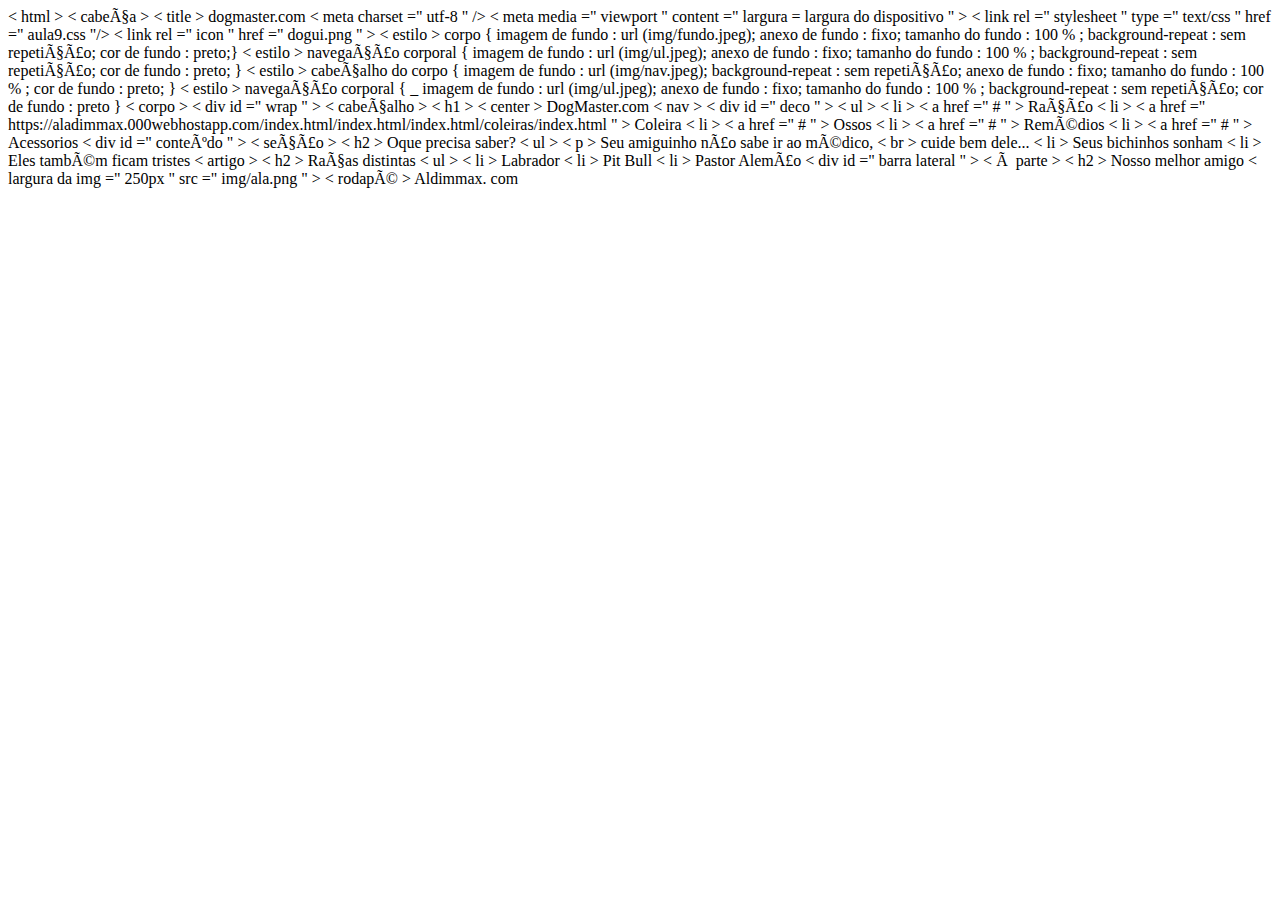
==== aula9.html @ 39adce79 "Add files via upload" ====
<!doctypehtml > 
 
< html >
 < cabeça >
		< title > dogmaster.com </ title >
		< meta  charset =" utf-8 " />
		< meta  media =" viewport " content =" largura = largura do dispositivo " >
		< link  rel =" stylesheet " type =" text/css " href =" aula9.css "/>
		< link  rel =" icon " href =" dogui.png " > 
		< estilo >
		   corpo {
				imagem de fundo :  url (img/fundo.jpeg);
				anexo de fundo : fixo;
				tamanho do fundo :  100 % ;
				background-repeat : sem repetição;
				cor de fundo : preto;}
	    </ estilo >
	    < estilo >
	    	 navegação corporal {
	    		imagem de fundo :  url (img/ul.jpeg);
	    		anexo de fundo : fixo;
	    		tamanho do fundo :  100 % ;
	    		background-repeat : sem repetição;
	    		cor de fundo : preto;

	    	}
	    </ estilo >
	    < estilo >  cabeçalho do corpo  {
	    	imagem de fundo :  url (img/nav.jpeg);
	    	background-repeat : sem repetição;
	    	anexo de fundo : fixo;
	    	tamanho do fundo :  100 % ;
	    	cor de fundo : preto;
	    }
	    </ estilo >
	    < estilo >
	    	 navegação  corporal { _
	    		imagem de fundo :  url (img/ul.jpeg);
	    		anexo de fundo : fixo;
	    		tamanho do fundo :  100 % ;
	    		background-repeat : sem repetição;
	    		cor de fundo : preto

	    	}
	    </ estilo >



	</ cabeça >
	< corpo >

		< div  id =" wrap " >
			< cabeçalho >
				< h1 > < center > DogMaster.com </ center > </ h1 >

			</ cabeçalho >
			< nav > < div  id =" deco " >
				 < ul > 

				 	< li > < a  href =" # " > Ração </ a > </ li >
				 	< li > < a  href =" https://aladimmax.000webhostapp.com/index.html/index.html/index.html/coleiras/index.html " > Coleira </ a > </ li >
				 	< li > < a  href =" # " > Ossos </ a > </ li >
				 	< li > < a  href =" # " > Remédios </ a > </ li >
				 	< li > < a  href =" # " > Acessorios </ a > </ li >
				 </ ul >
				</ div >
			</ nav >
			< div  id =" conteúdo " >
				< seção >
					< h2 > Oque precisa saber? </ h2 >
					< ul >
						< p > Seu amiguinho não sabe ir ao médico, < br > cuide bem dele... </ p >
						< li > Seus bichinhos sonham </ li >
						< li > Eles também ficam tristes </ li >
					</ ul >
				</ seção >
				< artigo >
					< h2 > Raças distintas </ h2 >
					< ul >
						< li > Labrador </ li >
						< li > Pit Bull </ li >
						< li > Pastor Alemão </ li >
					</ ul >
				</ artigo >
		    </ div >
		    < div  id =" barra lateral " >
				< à parte >
					< h2 > Nosso melhor amigo </ h2 >

					< largura da img  =" 250px " src =" img/ala.png " >
				</ ao lado >
		    </ div >
			< rodapé > 
			Aldimmax. com
		</ rodapé >
	   </ div >
	</ corpo >
</ html >
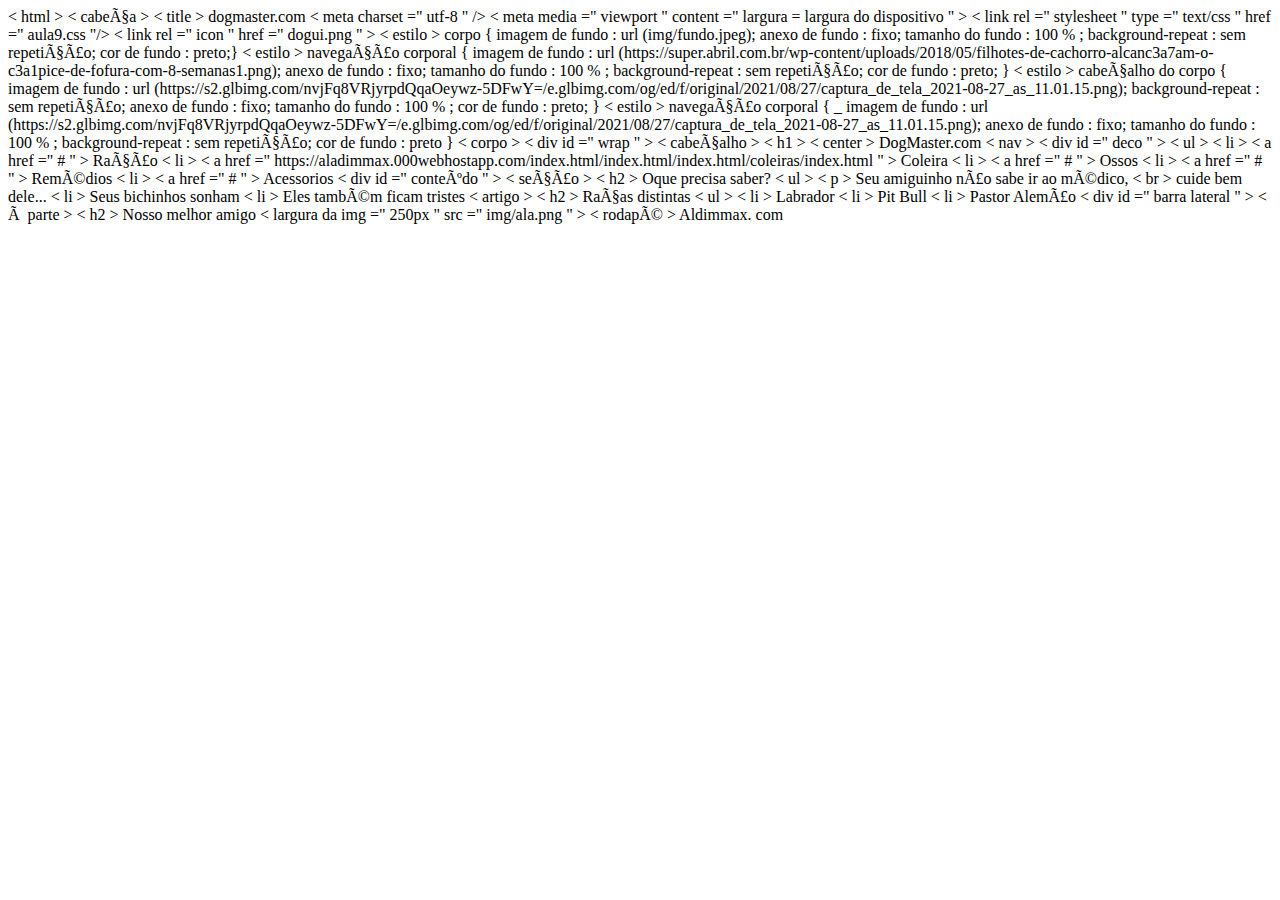
==== commit 183a81db: "Add files via upload" ====
--- a/aula9.html
+++ b/aula9.html
@@ -17,7 +17,7 @@
 	    </ estilo >
 	    < estilo >
 	    	 navegação corporal {
-	    		imagem de fundo :  url (img/ul.jpeg);
+	    		imagem de fundo :  url (https://super.abril.com.br/wp-content/uploads/2018/05/filhotes-de-cachorro-alcanc3a7am-o-c3a1pice-de-fofura-com-8-semanas1.png);
 	    		anexo de fundo : fixo;
 	    		tamanho do fundo :  100 % ;
 	    		background-repeat : sem repetição;
@@ -26,7 +26,7 @@
 	    	}
 	    </ estilo >
 	    < estilo >  cabeçalho do corpo  {
-	    	imagem de fundo :  url (img/nav.jpeg);
+	    	imagem de fundo :  url (https://s2.glbimg.com/nvjFq8VRjyrpdQqaOeywz-5DFwY=/e.glbimg.com/og/ed/f/original/2021/08/27/captura_de_tela_2021-08-27_as_11.01.15.png);
 	    	background-repeat : sem repetição;
 	    	anexo de fundo : fixo;
 	    	tamanho do fundo :  100 % ;
@@ -35,7 +35,7 @@
 	    </ estilo >
 	    < estilo >
 	    	 navegação  corporal { _
-	    		imagem de fundo :  url (img/ul.jpeg);
+	    		imagem de fundo :  url (https://s2.glbimg.com/nvjFq8VRjyrpdQqaOeywz-5DFwY=/e.glbimg.com/og/ed/f/original/2021/08/27/captura_de_tela_2021-08-27_as_11.01.15.png);
 	    		anexo de fundo : fixo;
 	    		tamanho do fundo :  100 % ;
 	    		background-repeat : sem repetição;
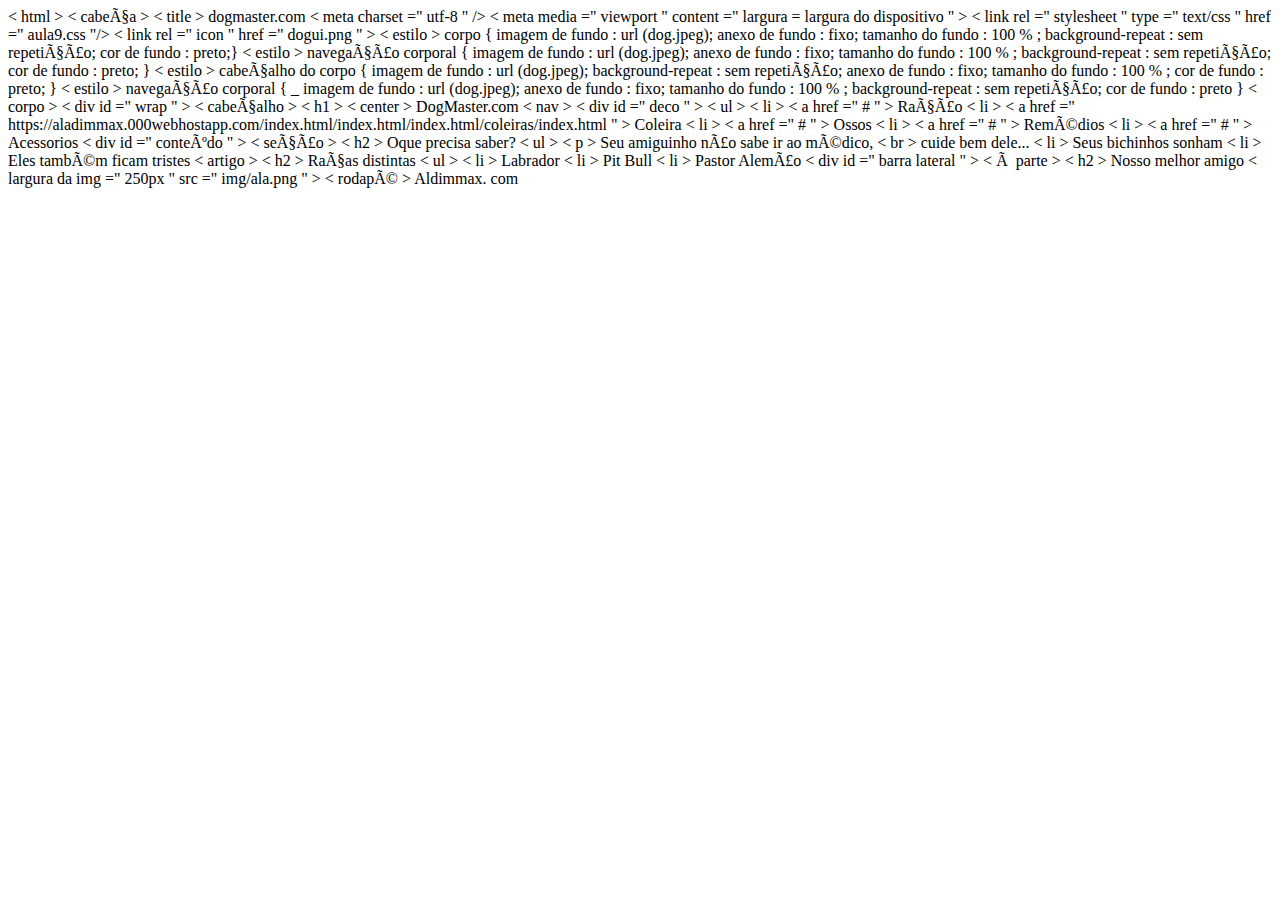
==== commit daaed39a: "Add files via upload" ====
--- a/aula9.html
+++ b/aula9.html
@@ -9,7 +9,7 @@
 		< link  rel =" icon " href =" dogui.png " > 
 		< estilo >
 		   corpo {
-				imagem de fundo :  url (img/fundo.jpeg);
+				imagem de fundo :  url (dog.jpeg);
 				anexo de fundo : fixo;
 				tamanho do fundo :  100 % ;
 				background-repeat : sem repetição;
@@ -17,7 +17,7 @@
 	    </ estilo >
 	    < estilo >
 	    	 navegação corporal {
-	    		imagem de fundo :  url (https://super.abril.com.br/wp-content/uploads/2018/05/filhotes-de-cachorro-alcanc3a7am-o-c3a1pice-de-fofura-com-8-semanas1.png);
+	    		imagem de fundo :  url (dog.jpeg);
 	    		anexo de fundo : fixo;
 	    		tamanho do fundo :  100 % ;
 	    		background-repeat : sem repetição;
@@ -26,7 +26,7 @@
 	    	}
 	    </ estilo >
 	    < estilo >  cabeçalho do corpo  {
-	    	imagem de fundo :  url (https://s2.glbimg.com/nvjFq8VRjyrpdQqaOeywz-5DFwY=/e.glbimg.com/og/ed/f/original/2021/08/27/captura_de_tela_2021-08-27_as_11.01.15.png);
+	    	imagem de fundo :  url (dog.jpeg);
 	    	background-repeat : sem repetição;
 	    	anexo de fundo : fixo;
 	    	tamanho do fundo :  100 % ;
@@ -35,7 +35,7 @@
 	    </ estilo >
 	    < estilo >
 	    	 navegação  corporal { _
-	    		imagem de fundo :  url (https://s2.glbimg.com/nvjFq8VRjyrpdQqaOeywz-5DFwY=/e.glbimg.com/og/ed/f/original/2021/08/27/captura_de_tela_2021-08-27_as_11.01.15.png);
+	    		imagem de fundo :  url (dog.jpeg);
 	    		anexo de fundo : fixo;
 	    		tamanho do fundo :  100 % ;
 	    		background-repeat : sem repetição;
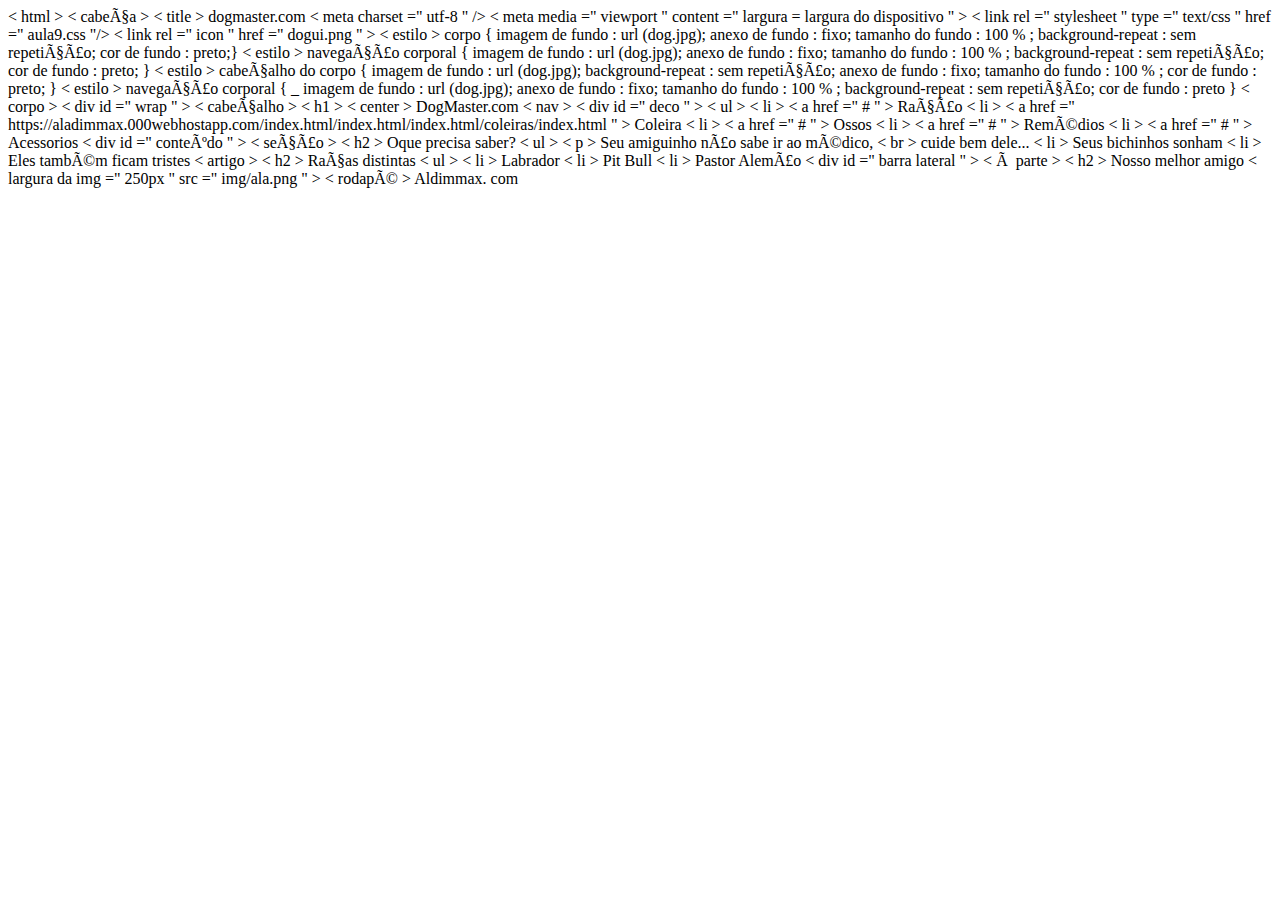
==== commit 2056eb4c: "Add files via upload" ====
--- a/aula9.html
+++ b/aula9.html
@@ -9,7 +9,7 @@
 		< link  rel =" icon " href =" dogui.png " > 
 		< estilo >
 		   corpo {
-				imagem de fundo :  url (dog.jpeg);
+				imagem de fundo :  url (dog.jpg);
 				anexo de fundo : fixo;
 				tamanho do fundo :  100 % ;
 				background-repeat : sem repetição;
@@ -17,7 +17,7 @@
 	    </ estilo >
 	    < estilo >
 	    	 navegação corporal {
-	    		imagem de fundo :  url (dog.jpeg);
+	    		imagem de fundo :  url (dog.jpg);
 	    		anexo de fundo : fixo;
 	    		tamanho do fundo :  100 % ;
 	    		background-repeat : sem repetição;
@@ -26,7 +26,7 @@
 	    	}
 	    </ estilo >
 	    < estilo >  cabeçalho do corpo  {
-	    	imagem de fundo :  url (dog.jpeg);
+	    	imagem de fundo :  url (dog.jpg);
 	    	background-repeat : sem repetição;
 	    	anexo de fundo : fixo;
 	    	tamanho do fundo :  100 % ;
@@ -35,7 +35,7 @@
 	    </ estilo >
 	    < estilo >
 	    	 navegação  corporal { _
-	    		imagem de fundo :  url (dog.jpeg);
+	    		imagem de fundo :  url (dog.jpg);
 	    		anexo de fundo : fixo;
 	    		tamanho do fundo :  100 % ;
 	    		background-repeat : sem repetição;
